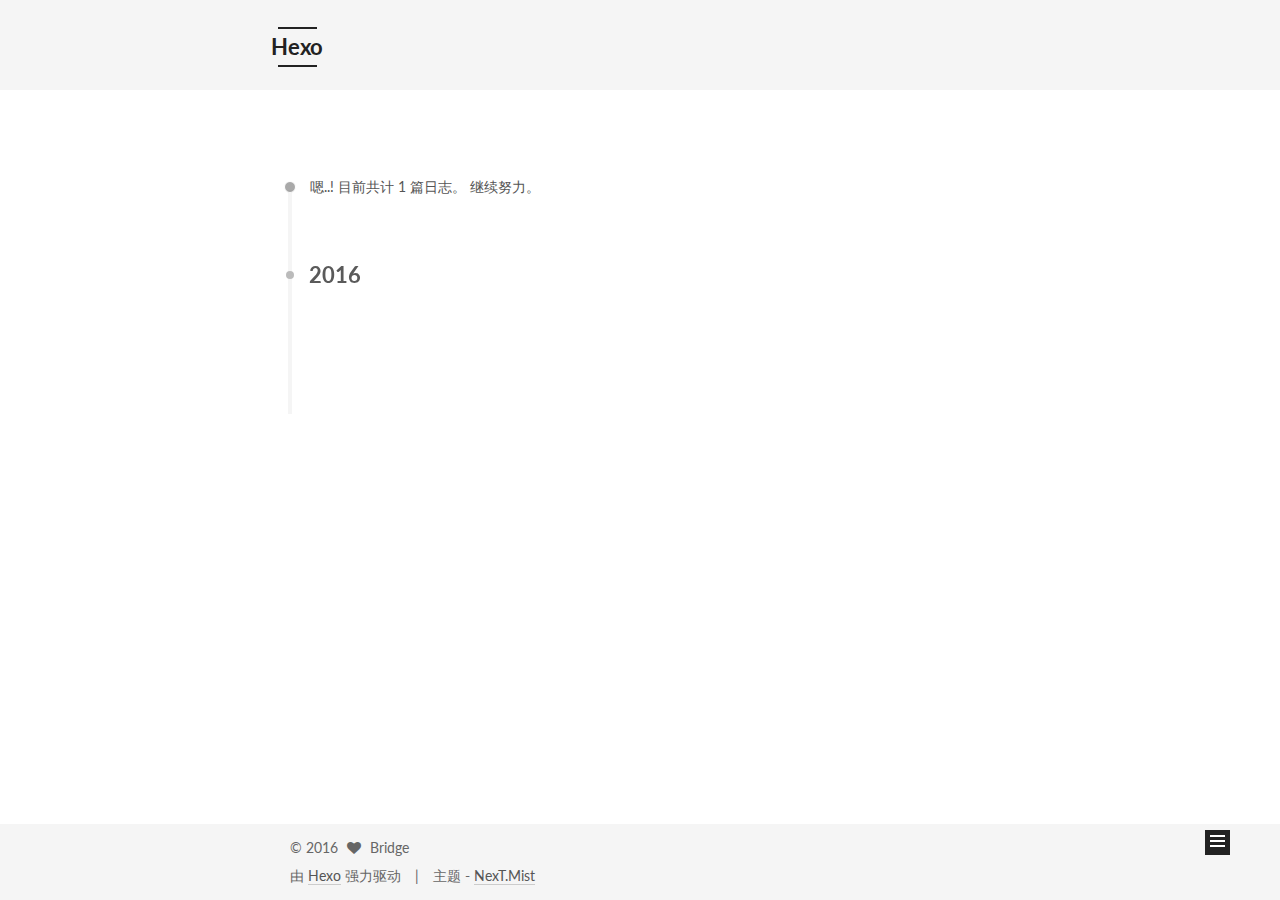
==== archives/index.html @ 802fde13 "Site updated: 2016-04-26 21:17:12" ====
<!doctype html>



  


<html class="theme-next mist use-motion">
<head>
  <meta charset="UTF-8"/>
<meta http-equiv="X-UA-Compatible" content="IE=edge,chrome=1" />
<meta name="viewport" content="width=device-width, initial-scale=1, maximum-scale=1"/>



<meta http-equiv="Cache-Control" content="no-transform" />
<meta http-equiv="Cache-Control" content="no-siteapp" />












  <link href="/vendors/fancybox/source/jquery.fancybox.css?v=2.1.5" rel="stylesheet" type="text/css"/>




  
  
  
  

  
    
    
  

  

  

  

  

  
    
    
    <link href="//fonts.googleapis.com/css?family=Lato:300,300italic,400,400italic,700,700italic&subset=latin,latin-ext" rel="stylesheet" type="text/css">
  




<link href="/vendors/font-awesome/css/font-awesome.min.css?v=4.4.0" rel="stylesheet" type="text/css" />

<link href="/css/main.css?v=5.0.1" rel="stylesheet" type="text/css" />


  <meta name="keywords" content="Hexo, NexT" />








  <link rel="shortcut icon" type="image/x-icon" href="/favicon.ico?v=5.0.1" />






<meta name="description">
<meta property="og:type" content="website">
<meta property="og:title" content="Hexo">
<meta property="og:url" content="http://yoursite.com/archives/index.html">
<meta property="og:site_name" content="Hexo">
<meta property="og:description">
<meta name="twitter:card" content="summary">
<meta name="twitter:title" content="Hexo">
<meta name="twitter:description">



<script type="text/javascript" id="hexo.configuration">
  var NexT = window.NexT || {};
  var CONFIG = {
    scheme: 'Mist',
    sidebar: {"position":"left","display":"post"},
    fancybox: true,
    motion: true,
    duoshuo: {
      userId: 0,
      author: '博主'
    }
  };
</script>

  <title> 归档 | Hexo </title>
</head>

<body itemscope itemtype="http://schema.org/WebPage" lang="zh-Hans">

  










  
  
    
  

  <div class="container one-collumn sidebar-position-left  page-archive  ">
    <div class="headband"></div>

    <header id="header" class="header" itemscope itemtype="http://schema.org/WPHeader">
      <div class="header-inner"><div class="site-meta ">
  

  <div class="custom-logo-site-title">
    <a href="/"  class="brand" rel="start">
      <span class="logo-line-before"><i></i></span>
      <span class="site-title">Hexo</span>
      <span class="logo-line-after"><i></i></span>
    </a>
  </div>
  <p class="site-subtitle"></p>
</div>

<div class="site-nav-toggle">
  <button>
    <span class="btn-bar"></span>
    <span class="btn-bar"></span>
    <span class="btn-bar"></span>
  </button>
</div>

<nav class="site-nav">
  

  
    <ul id="menu" class="menu">
      
        
        <li class="menu-item menu-item-home">
          <a href="/" rel="section">
            
              <i class="menu-item-icon fa fa-home fa-fw"></i> <br />
            
            首页
          </a>
        </li>
      
        
        <li class="menu-item menu-item-archives">
          <a href="/archives" rel="section">
            
              <i class="menu-item-icon fa fa-archive fa-fw"></i> <br />
            
            归档
          </a>
        </li>
      
        
        <li class="menu-item menu-item-tags">
          <a href="/tags" rel="section">
            
              <i class="menu-item-icon fa fa-tags fa-fw"></i> <br />
            
            标签
          </a>
        </li>
      

      
    </ul>
  

  
</nav>

 </div>
    </header>

    <main id="main" class="main">
      <div class="main-inner">
        <div class="content-wrap">
          <div id="content" class="content">
            

  <section id="posts" class="posts-collapse">
    <span class="archive-move-on"></span>

    <span class="archive-page-counter">
      
      
      
        
      
      嗯..! 目前共计 1 篇日志。 继续努力。
    </span>

    

      
      
      

      
        
        <div class="collection-title">
          <h2 class="archive-year motion-element" id="archive-year-2016">2016</h2>
        </div>
      
      

      

  <article class="post post-type-normal" itemscope itemtype="http://schema.org/Article">
    <header class="post-header">

      <h1 class="post-title">
        
            <a class="post-title-link" href="/2016/04/26/hello-world/" itemprop="url">
              
                <span itemprop="name">Hello World</span>
              
            </a>
        
      </h1>

      <div class="post-meta">
        <time class="post-time" itemprop="dateCreated"
              datetime="2016-04-26T20:07:04+08:00"
              content="2016-04-26" >
          04-26
        </time>
      </div>

    </header>
  </article>



    

  </section>

  



          </div>
          


          

        </div>
        
          
  
  <div class="sidebar-toggle">
    <div class="sidebar-toggle-line-wrap">
      <span class="sidebar-toggle-line sidebar-toggle-line-first"></span>
      <span class="sidebar-toggle-line sidebar-toggle-line-middle"></span>
      <span class="sidebar-toggle-line sidebar-toggle-line-last"></span>
    </div>
  </div>

  <aside id="sidebar" class="sidebar">
    <div class="sidebar-inner">

      

      

      <section class="site-overview sidebar-panel  sidebar-panel-active ">
        <div class="site-author motion-element" itemprop="author" itemscope itemtype="http://schema.org/Person">
          <img class="site-author-image" itemprop="image"
               src="/images/default_avatar.jpg"
               alt="Bridge" />
          <p class="site-author-name" itemprop="name">Bridge</p>
          <p class="site-description motion-element" itemprop="description"></p>
        </div>
        <nav class="site-state motion-element">
          <div class="site-state-item site-state-posts">
            <a href="/archives">
              <span class="site-state-item-count">1</span>
              <span class="site-state-item-name">日志</span>
            </a>
          </div>

          

          

        </nav>

        

        <div class="links-of-author motion-element">
          
        </div>

        
        

        
        

      </section>

      

    </div>
  </aside>


        
      </div>
    </main>

    <footer id="footer" class="footer">
      <div class="footer-inner">
        <div class="copyright" >
  
  &copy; 
  <span itemprop="copyrightYear">2016</span>
  <span class="with-love">
    <i class="fa fa-heart"></i>
  </span>
  <span class="author" itemprop="copyrightHolder">Bridge</span>
</div>

<div class="powered-by">
  由 <a class="theme-link" href="http://hexo.io">Hexo</a> 强力驱动
</div>

<div class="theme-info">
  主题 -
  <a class="theme-link" href="https://github.com/iissnan/hexo-theme-next">
    NexT.Mist
  </a>
</div>

        

        
      </div>
    </footer>

    <div class="back-to-top">
      <i class="fa fa-arrow-up"></i>
    </div>
  </div>

  

<script type="text/javascript">
  if (Object.prototype.toString.call(window.Promise) !== '[object Function]') {
    window.Promise = null;
  }
</script>









  



  
  <script type="text/javascript" src="/vendors/jquery/index.js?v=2.1.3"></script>

  
  <script type="text/javascript" src="/vendors/fastclick/lib/fastclick.min.js?v=1.0.6"></script>

  
  <script type="text/javascript" src="/vendors/jquery_lazyload/jquery.lazyload.js?v=1.9.7"></script>

  
  <script type="text/javascript" src="/vendors/velocity/velocity.min.js?v=1.2.1"></script>

  
  <script type="text/javascript" src="/vendors/velocity/velocity.ui.min.js?v=1.2.1"></script>

  
  <script type="text/javascript" src="/vendors/fancybox/source/jquery.fancybox.pack.js?v=2.1.5"></script>


  


  <script type="text/javascript" src="/js/src/utils.js?v=5.0.1"></script>

  <script type="text/javascript" src="/js/src/motion.js?v=5.0.1"></script>



  
  

  
  
    <script type="text/javascript" id="motion.page.archive">
      $('.archive-year').velocity('transition.slideLeftIn');
    </script>
  


  


  <script type="text/javascript" src="/js/src/bootstrap.js?v=5.0.1"></script>



  



  



  
  
  

  

  

</body>
</html>
---- css/main.css ----
/* normalize.css v3.0.2 | MIT License | git.io/normalize */
html {
  font-family: sans-serif; /* 1 */
  -ms-text-size-adjust: 100%; /* 2 */
  -webkit-text-size-adjust: 100%; /* 2 */
}
body {
  margin: 0;
}
article,
aside,
details,
figcaption,
figure,
footer,
header,
hgroup,
main,
menu,
nav,
section,
summary {
  display: block;
}
audio,
canvas,
progress,
video {
  display: inline-block; /* 1 */
  vertical-align: baseline; /* 2 */
}
audio:not([controls]) {
  display: none;
  height: 0;
}
[hidden],
template {
  display: none;
}
a {
  background-color: transparent;
}
a:active,
a:hover {
  outline: 0;
}
abbr[title] {
  border-bottom: 1px dotted;
}
b,
strong {
  font-weight: bold;
}
dfn {
  font-style: italic;
}
h1 {
  font-size: 2em;
  margin: 0.67em 0;
}
mark {
  background: #ff0;
  color: #000;
}
small {
  font-size: 80%;
}
sub,
sup {
  font-size: 75%;
  line-height: 0;
  position: relative;
  vertical-align: baseline;
}
sup {
  top: -0.5em;
}
sub {
  bottom: -0.25em;
}
img {
  border: 0;
}
svg:not(:root) {
  overflow: hidden;
}
figure {
  margin: 1em 40px;
}
hr {
  -moz-box-sizing: content-box;
  box-sizing: content-box;
  height: 0;
}
pre {
  overflow: auto;
}
code,
kbd,
pre,
samp {
  font-family: monospace, monospace;
  font-size: 1em;
}
button,
input,
optgroup,
select,
textarea {
  color: inherit; /* 1 */
  font: inherit; /* 2 */
  margin: 0; /* 3 */
}
button {
  overflow: visible;
}
button,
select {
  text-transform: none;
}
button,
html input[type="button"],
input[type="reset"],
input[type="submit"] {
  -webkit-appearance: button; /* 2 */
  cursor: pointer; /* 3 */
}
button[disabled],
html input[disabled] {
  cursor: default;
}
button::-moz-focus-inner,
input::-moz-focus-inner {
  border: 0;
  padding: 0;
}
input {
  line-height: normal;
}
input[type="checkbox"],
input[type="radio"] {
  box-sizing: border-box; /* 1 */
  padding: 0; /* 2 */
}
input[type="number"]::-webkit-inner-spin-button,
input[type="number"]::-webkit-outer-spin-button {
  height: auto;
}
input[type="search"] {
  -webkit-appearance: textfield; /* 1 */
  -moz-box-sizing: content-box;
  -webkit-box-sizing: content-box; /* 2 */
  box-sizing: content-box;
}
input[type="search"]::-webkit-search-cancel-button,
input[type="search"]::-webkit-search-decoration {
  -webkit-appearance: none;
}
fieldset {
  border: 1px solid #c0c0c0;
  margin: 0 2px;
  padding: 0.35em 0.625em 0.75em;
}
legend {
  border: 0; /* 1 */
  padding: 0; /* 2 */
}
textarea {
  overflow: auto;
}
optgroup {
  font-weight: bold;
}
table {
  border-collapse: collapse;
  border-spacing: 0;
}
td,
th {
  padding: 0;
}
::selection {
  background: #262a30;
  color: #fff;
}
body {
  position: relative;
  font-family: 'Lato', "PingFang SC", "Microsoft YaHei", sans-serif;
  font-size: 14px;
  line-height: 2;
  color: #555;
  background: #fff;
}
@media (max-width: 767px) {
  body {
    padding-right: 0 !important;
  }
}
@media (min-width: 768px) and (max-width: 991px) {
  body {
    padding-right: 0 !important;
  }
}
@media (min-width: 1600px) {
  body {
    font-size: 16px;
  }
}
h1,
h2,
h3,
h4,
h5,
h6 {
  margin: 0;
  padding: 0;
  font-weight: bold;
  line-height: 1.5;
  font-family: 'Lato', "PingFang SC", "Microsoft YaHei", sans-serif;
}
h2,
h3,
h4,
h5,
h6 {
  margin: 20px 0 15px;
}
h1 {
  font-size: 24px;
}
@media (max-width: 767px) {
  h1 {
    font-size: 20px;
  }
}
h2 {
  font-size: 22px;
}
@media (max-width: 767px) {
  h2 {
    font-size: 18px;
  }
}
h3 {
  font-size: 20px;
}
@media (max-width: 767px) {
  h3 {
    font-size: 16px;
  }
}
h4 {
  font-size: 18px;
}
@media (max-width: 767px) {
  h4 {
    font-size: 14px;
  }
}
h5 {
  font-size: 16px;
}
@media (max-width: 767px) {
  h5 {
    font-size: 12px;
  }
}
h6 {
  font-size: 14px;
}
@media (max-width: 767px) {
  h6 {
    font-size: 10px;
  }
}
p {
  margin: 0 0 25px 0;
}
a {
  color: #555;
  text-decoration: none;
  border-bottom: 1px solid #999;
  word-wrap: break-word;
}
a:hover {
  color: #222;
  border-bottom-color: #222;
}
ul {
  list-style: none;
}
blockquote {
  margin: 0;
  padding: 0;
}
img {
  display: block;
  margin: auto;
  max-width: 100%;
  height: auto;
}
hr {
  margin: 40px 0;
  height: 3px;
  border: none;
  background-color: #ddd;
  background-image: repeating-linear-gradient(-45deg, #fff, #fff 4px, transparent 4px, transparent 8px);
}
blockquote {
  padding: 0 15px;
  color: #666;
  border-left: 4px solid #ddd;
}
blockquote cite::before {
  content: "-";
  padding: 0 5px;
}
dt {
  font-weight: 700;
}
dd {
  margin: 0;
  padding: 0;
}
.text-left {
  text-align: left;
}
.text-center {
  text-align: center;
}
.text-right {
  text-align: right;
}
.text-justify {
  text-align: justify;
}
.text-nowrap {
  white-space: nowrap;
}
.text-lowercase {
  text-transform: lowercase;
}
.text-uppercase {
  text-transform: uppercase;
}
.text-capitalize {
  text-transform: capitalize;
}
.center-block {
  display: block;
  margin-left: auto;
  margin-right: auto;
}
.clearfix:before,
.clearfix:after {
  content: " ";
  display: table;
}
.clearfix:after {
  clear: both;
}
.pullquote {
  width: 45%;
}
.pullquote.left {
  float: left;
  margin-left: 5px;
  margin-right: 10px;
}
.pullquote.right {
  float: right;
  margin-left: 10px;
  margin-right: 5px;
}
.highlight table,
.gist table {
  width: auto;
}
.highlight table td,
.gist table td {
  border: none;
}
.highlight a,
.gist a {
  color: #222 !important;
  text-decoration: none !important;
}
.affix.affix.affix {
  position: fixed;
}
.translation {
  margin-top: -20px;
  font-size: 14px;
  color: #999;
}
.scrollbar-measure {
  width: 100px;
  height: 100px;
  overflow: scroll;
  position: absolute;
  top: -9999px;
}
.use-motion .motion-element {
  opacity: 0;
}
#local-search-input {
  padding: 3px;
  border: none;
  text-indent: 14px;
  border-radius: 0;
  width: 140px;
  outline: none;
  border-bottom: 1px solid #999;
  background: inherit;
  opacity: 0.5;
}
#local-search-input:focus {
  opacity: 1;
}
.search-icon {
  position: absolute;
  top: 9px;
}
table {
  margin: 20px 0;
  width: 100%;
  border-collapse: collapse;
  border-spacing: 0;
  border: 1px solid #ddd;
  font-size: 14px;
  table-layout: fixed;
  word-wrap: break-all;
}
table>tbody>tr:nth-of-type(odd) {
  background-color: #f9f9f9;
}
table>tbody>tr:hover {
  background-color: #f5f5f5;
}
caption,
th,
td {
  padding: 8px;
  text-align: left;
  vertical-align: middle;
  font-weight: normal;
}
th,
td {
  border-bottom: 3px solid #ddd;
  border-right: 1px solid #eee;
}
th {
  padding-bottom: 10px;
  font-weight: 700;
}
td {
  border-bottom-width: 1px;
}
html,
body {
  height: 100%;
}
.container {
  position: relative;
  min-height: 100%;
}
.header-inner {
  margin: 0 auto;
  padding: 100px 0 70px;
  width: 700px;
}
@media (min-width: 1600px) {
  .container .header-inner {
    width: 900px;
  }
}
.main {
  padding-bottom: 150px;
}
.main-inner {
  margin: 0 auto;
  width: 700px;
}
@media (min-width: 1600px) {
  .container .main-inner {
    width: 900px;
  }
}
.footer {
  position: absolute;
  left: 0;
  bottom: 0;
  width: 100%;
  min-height: 50px;
}
.footer-inner {
  box-sizing: border-box;
  margin: 20px auto;
  width: 700px;
}
@media (min-width: 1600px) {
  .container .footer-inner {
    width: 900px;
  }
}
pre,
.highlight {
  overflow: auto;
  margin: 20px 0;
  padding: 15px;
  font-size: 13px;
  color: #4d4d4c;
  background: #f7f7f7;
  line-height: 1.6;
}
pre,
code {
  font-family: consolas, Menlo, "PingFang SC", "Microsoft YaHei", monospace;
}
code {
  padding: 2px 4px;
  word-break: break-all;
  color: #555;
  background: #eee;
  border-radius: 4px;
  font-size: 13px;
}
pre code {
  padding: 0;
  color: #4d4d4c;
  background: none;
  text-shadow: none;
}
.highlight pre {
  border: none;
  margin: 0;
  padding: 1px;
}
.highlight table {
  margin: 0;
  width: auto;
  border: none;
}
.highlight td {
  border: none;
  padding: 0;
}
.highlight figcaption {
  font-size: 0.85em;
  color: #8e908c;
  line-height: 1em;
  margin-bottom: 1em;
}
.highlight figcaption:before,
.highlight figcaption:after {
  content: " ";
  display: table;
}
.highlight figcaption:after {
  clear: both;
}
.highlight figcaption a {
  float: right;
}
.highlight .gutter pre {
  color: #666;
  text-align: right;
  padding-right: 20px;
}
.highlight .line {
  height: 20px;
}
pre .comment {
  color: #8e908c;
}
pre .variable,
pre .attribute,
pre .tag,
pre .regexp,
pre .ruby .constant,
pre .xml .tag .title,
pre .xml .pi,
pre .xml .doctype,
pre .html .doctype,
pre .css .id,
pre .css .class,
pre .css .pseudo {
  color: #c82829;
}
pre .number,
pre .preprocessor,
pre .built_in,
pre .literal,
pre .params,
pre .constant,
pre .command {
  color: #f5871f;
}
pre .ruby .class .title,
pre .css .rules .attribute,
pre .string,
pre .value,
pre .inheritance,
pre .header,
pre .ruby .symbol,
pre .xml .cdata,
pre .special,
pre .number,
pre .formula {
  color: #718c00;
}
pre .title,
pre .css .hexcolor {
  color: #3e999f;
}
pre .function,
pre .python .decorator,
pre .python .title,
pre .ruby .function .title,
pre .ruby .title .keyword,
pre .perl .sub,
pre .javascript .title,
pre .coffeescript .title {
  color: #4271ae;
}
pre .keyword,
pre .javascript .function {
  color: #8959a8;
}
.full-image.full-image.full-image {
  border: none;
  max-width: 100%;
  width: auto;
  margin: 20px auto;
}
@media (min-width: 992px) {
  .full-image.full-image.full-image {
    max-width: none;
    width: 126%;
    margin: 0 -13%;
  }
}
.blockquote-center,
.page-home .post-type-quote blockquote,
.page-post-detail .post-type-quote blockquote {
  position: relative;
  margin: 40px 0;
  padding: 0;
  border-left: none;
  text-align: center;
}
.blockquote-center::before,
.page-home .post-type-quote blockquote::before,
.page-post-detail .post-type-quote blockquote::before,
.blockquote-center::after,
.page-home .post-type-quote blockquote::after,
.page-post-detail .post-type-quote blockquote::after {
  position: absolute;
  content: ' ';
  display: block;
  width: 100%;
  height: 24px;
  opacity: 0.2;
  background-repeat: no-repeat;
  background-position: 0 -6px;
  background-size: 22px 22px;
}
.blockquote-center::before,
.page-home .post-type-quote blockquote::before,
.page-post-detail .post-type-quote blockquote::before {
  top: -20px;
  background-image: url("../images/quote-l.svg");
  border-top: 1px solid #ccc;
}
.blockquote-center::after,
.page-home .post-type-quote blockquote::after,
.page-post-detail .post-type-quote blockquote::after {
  bottom: -20px;
  background-image: url("../images/quote-r.svg");
  border-bottom: 1px solid #ccc;
  background-position: 100% 8px;
}
.blockquote-center p,
.page-home .post-type-quote blockquote p,
.page-post-detail .post-type-quote blockquote p,
.blockquote-center div,
.page-home .post-type-quote blockquote div,
.page-post-detail .post-type-quote blockquote div {
  text-align: center;
}
.post .post-body .group-picture img {
  box-sizing: border-box;
  padding: 0 3px;
  border: none;
}
.post .group-picture-row {
  overflow: hidden;
  margin-top: 6px;
}
.post .group-picture-row:first-child {
  margin-top: 0;
}
.post .group-picture-column {
  float: left;
}
.page-post-detail .post-body .group-picture-column {
  float: none;
  margin-top: 10px;
  width: auto !important;
}
.page-post-detail .post-body .group-picture-column img {
  margin: 0 auto;
}
.page-archive .group-picture-container {
  overflow: hidden;
}
.page-archive .group-picture-row {
  float: left;
}
.page-archive .group-picture-row:first-child {
  margin-top: 6px;
}
.page-archive .group-picture-column {
  max-width: 150px;
  max-height: 150px;
}
.btn {
  display: inline-block;
  padding: 0 20px;
  font-size: 14px;
  color: #fff;
  background: #222;
  border: 2px solid #222;
  text-decoration: none;
  border-radius: 0;
  transition-property: background-color;
  transition-duration: 0.2s;
  transition-timing-function: ease-in-out;
  transition-delay: 0s;
}
.btn:hover,
.post-more-link .btn:hover {
  border-color: #222;
  color: #222;
  background: #fff;
}
.btn-bar {
  display: block;
  width: 22px;
  height: 2px;
  background: #555;
  border-radius: 1px;
}
.btn-bar+.btn-bar {
  margin-top: 4px;
}
.pagination {
  margin: 120px 0 40px;
  text-align: center;
  border-top: 1px solid #eee;
}
.page-number-basic,
.pagination .prev,
.pagination .next,
.pagination .page-number,
.pagination .space {
  display: inline-block;
  position: relative;
  top: -1px;
  margin: 0 10px;
  padding: 0 10px;
  line-height: 30px;
}
@media (max-width: 767px) {
  .page-number-basic,
  .pagination .prev,
  .pagination .next,
  .pagination .page-number,
  .pagination .space {
    margin: 0 5px;
  }
}
.pagination .prev,
.pagination .next,
.pagination .page-number {
  border-bottom: 0;
  border-top: 1px solid #eee;
  transition-property: border-color;
  transition-duration: 0.2s;
  transition-timing-function: ease-in-out;
  transition-delay: 0s;
}
.pagination .prev:hover,
.pagination .next:hover,
.pagination .page-number:hover {
  border-top-color: #222;
}
.pagination .space {
  padding: 0;
  margin: 0;
}
.pagination .prev {
  margin-left: 0;
}
.pagination .next {
  margin-right: 0;
}
.pagination .page-number.current {
  color: #fff;
  background: #ccc;
  border-top-color: #ccc;
}
@media (max-width: 767px) {
  .pagination {
    border-top: none;
  }
  .pagination .prev,
  .pagination .next,
  .pagination .page-number {
    margin-bottom: 10px;
    border-top: 0;
    border-bottom: 1px solid #eee;
  }
  .pagination .prev:hover,
  .pagination .next:hover,
  .pagination .page-number:hover {
    border-bottom-color: #222;
  }
}
.comments {
  margin: 60px 20px 0;
}
.tag-cloud {
  text-align: center;
}
.tag-cloud a {
  display: inline-block;
  margin: 10px;
}
.back-to-top {
  box-sizing: border-box;
  position: fixed;
  bottom: -100px;
  right: 50px;
  z-index: 1050;
  padding: 0 6px;
  width: 25px;
  background: #222;
  font-size: 12px;
  opacity: 1;
  color: #fff;
  cursor: pointer;
  text-align: center;
  -webkit-transform: translateZ(0);
  transition-property: bottom;
  transition-duration: 0.2s;
  transition-timing-function: ease-in-out;
  transition-delay: 0s;
}
@media (max-width: 767px) {
  .back-to-top {
    display: none;
  }
}
@media (min-width: 768px) and (max-width: 991px) {
  .back-to-top {
    display: none;
  }
}
.back-to-top.back-to-top-on {
  bottom: 19px;
}
.header {
  background: #fff;
}
.header-inner {
  position: relative;
}
.headband {
  height: 3px;
  background: #222;
}
.site-meta {
  margin: 0;
  text-align: left;
}
@media (max-width: 767px) {
  .site-meta {
    text-align: center;
  }
}
.brand {
  position: relative;
  display: inline-block;
  padding: 0 40px;
  color: #222;
  background: #222;
  border-bottom: none;
}
.brand:hover {
  color: #222;
}
.logo {
  display: inline-block;
  margin-right: 5px;
  line-height: 36px;
  vertical-align: top;
}
.site-title {
  display: inline-block;
  vertical-align: top;
  line-height: 36px;
  font-size: 20px;
  font-weight: normal;
  font-family: 'Lato', "PingFang SC", "Microsoft YaHei", sans-serif;
}
.site-subtitle {
  margin-top: 10px;
  font-size: 13px;
  color: #999;
}
.use-motion .brand {
  opacity: 0;
}
.use-motion .logo,
.use-motion .site-title,
.use-motion .site-subtitle {
  opacity: 0;
  position: relative;
  top: -10px;
}
.site-nav-toggle {
  display: none;
  position: absolute;
  top: 10px;
  left: 10px;
}
@media (max-width: 767px) {
  .site-nav-toggle {
    display: block;
  }
}
.site-nav-toggle button {
  margin-top: 2px;
  padding: 9px 10px;
  background: transparent;
  border: none;
}
@media (max-width: 767px) {
  .site-nav {
    display: none;
    margin: 0 -10px;
    padding: 0 10px;
    clear: both;
    border-top: 1px solid #ddd;
  }
}
@media (min-width: 768px) and (max-width: 991px) {
  .site-nav {
    display: block !important;
  }
}
@media (min-width: 992px) {
  .site-nav {
    display: block !important;
  }
}
.menu {
  margin-top: 20px;
  padding-left: 0;
  text-align: center;
}
.menu .menu-item {
  display: inline-block;
  margin: 0 10px;
}
@media screen and (max-width: 767px) {
  .menu .menu-item {
    margin-top: 10px;
  }
}
.menu .menu-item a {
  display: block;
  font-size: 13px;
  text-transform: capitalize;
  line-height: inherit;
  border-bottom: 1px solid transparent;
  transition-property: border-color;
  transition-duration: 0.2s;
  transition-timing-function: ease-in-out;
  transition-delay: 0s;
}
.menu .menu-item a:hover {
  border-bottom-color: #222;
}
.menu .menu-item .fa {
  margin-right: 5px;
}
.use-motion .menu-item {
  opacity: 0;
}
.post-body {
  font-family: 'Lato', "PingFang SC", "Microsoft YaHei", sans-serif;
}
@media (max-width: 767px) {
  .post-body {
    word-break: break-word;
  }
}
.post-body .fancybox img {
  display: block !important;
  margin: 0 auto;
  cursor: pointer;
  cursor: zoom-in;
  cursor: -webkit-zoom-in;
}
.post-body .image-caption,
.post-body .figure .caption {
  margin: 10px auto 15px;
  text-align: center;
  font-size: 14px;
  color: #999;
  font-weight: bold;
  line-height: 1;
}
.post-sticky-flag {
  display: inline-block;
  font-size: 16px;
  -ms-transform: rotate(30deg);
  transform: rotate(30deg);
}
.posts-expand {
  padding-top: 40px;
}
@media (max-width: 767px) {
  .posts-expand {
    margin: 0 20px;
  }
  .post-body pre,
  .post-body .highlight {
    padding: 10px;
  }
  .post-body pre .gutter pre,
  .post-body .highlight .gutter pre {
    padding-right: 10px;
  }
}
@media (min-width: 992px) {
  .posts-expand .post-body {
    text-align: justify;
  }
}
.posts-expand .post-body h2,
.posts-expand .post-body h3,
.posts-expand .post-body h4,
.posts-expand .post-body h5,
.posts-expand .post-body h6 {
  padding-top: 10px;
}
.posts-expand .post-body h2 .header-anchor,
.posts-expand .post-body h3 .header-anchor,
.posts-expand .post-body h4 .header-anchor,
.posts-expand .post-body h5 .header-anchor,
.posts-expand .post-body h6 .header-anchor {
  float: right;
  margin-left: 10px;
  color: #ccc;
  border-bottom-style: none;
  visibility: hidden;
}
.posts-expand .post-body h2 .header-anchor:hover,
.posts-expand .post-body h3 .header-anchor:hover,
.posts-expand .post-body h4 .header-anchor:hover,
.posts-expand .post-body h5 .header-anchor:hover,
.posts-expand .post-body h6 .header-anchor:hover {
  color: inherit;
}
.posts-expand .post-body h2:hover .header-anchor,
.posts-expand .post-body h3:hover .header-anchor,
.posts-expand .post-body h4:hover .header-anchor,
.posts-expand .post-body h5:hover .header-anchor,
.posts-expand .post-body h6:hover .header-anchor {
  visibility: visible;
}
.posts-expand .post-body ul li {
  list-style: circle;
}
.posts-expand .post-body img {
  box-sizing: border-box;
  margin: auto;
  padding: 3px;
  border: 1px solid #ddd;
}
.posts-expand .fancybox img {
  margin: 0 auto;
}
@media (max-width: 767px) {
  .posts-collapse {
    margin: 0 20px;
  }
  .posts-collapse .post-title,
  .posts-collapse .post-meta {
    display: block;
    width: auto;
    text-align: left;
  }
}
.posts-collapse {
  position: relative;
  z-index: 1010;
  margin-left: 0;
}
.posts-collapse::after {
  content: " ";
  position: absolute;
  top: 20px;
  left: 0;
  margin-left: -2px;
  width: 4px;
  height: 100%;
  background: #f5f5f5;
  z-index: -1;
}
@media (max-width: 767px) {
  .posts-collapse {
    margin: 0 20px;
  }
}
.posts-collapse .collection-title {
  position: relative;
  margin: 60px 0;
}
.posts-collapse .collection-title h2 {
  margin-left: 20px;
}
.posts-collapse .collection-title small {
  color: #bbb;
}
.posts-collapse .collection-title::before {
  content: " ";
  position: absolute;
  left: 0;
  top: 50%;
  margin-left: -4px;
  margin-top: -4px;
  width: 8px;
  height: 8px;
  background: #bbb;
  border-radius: 50%;
}
.posts-collapse .post {
  margin: 30px 0;
}
.posts-collapse .post-header {
  position: relative;
  transition-duration: 0.2s;
  transition-timing-function: ease-in-out;
  transition-delay: 0s;
  transition-property: border;
  border-bottom: 1px dashed #ccc;
}
.posts-collapse .post-header::before {
  content: " ";
  position: absolute;
  left: 0;
  top: 12px;
  width: 6px;
  height: 6px;
  margin-left: -4px;
  background: #bbb;
  border-radius: 50%;
  border: 1px solid #fff;
  transition-duration: 0.2s;
  transition-timing-function: ease-in-out;
  transition-delay: 0s;
  transition-property: background;
}
.posts-collapse .post-header:hover {
  border-bottom-color: #666;
}
.posts-collapse .post-header:hover::before {
  background: #222;
}
.posts-collapse .post-meta {
  position: absolute;
  font-size: 12px;
  left: 20px;
  top: 5px;
}
.posts-collapse .post-comments-count {
  display: none;
}
.posts-collapse .post-title {
  margin-left: 60px;
  font-size: 16px;
  font-weight: normal;
  line-height: inherit;
}
.posts-collapse .post-title::after {
  margin-left: 3px;
  opacity: 0.6;
}
.posts-collapse .post-title a {
  color: #666;
  border-bottom: none;
}
.page-home .post-type-quote .post-header,
.page-post-detail .post-type-quote .post-header,
.page-home .post-type-quote .post-tags,
.page-post-detail .post-type-quote .post-tags {
  display: none;
}
.posts-expand .post-title {
  font-size: 26px;
  text-align: center;
  word-break: break-word;
}
@media (max-width: 767px) {
  .posts-expand .post-title {
    font-size: 22px;
  }
}
.posts-expand .post-title-link {
  display: inline-block;
  position: relative;
  color: #555;
  border-bottom: none;
  line-height: 1.2;
  vertical-align: top;
}
.posts-expand .post-title-link::before {
  content: "";
  position: absolute;
  width: 100%;
  height: 2px;
  bottom: 0;
  left: 0;
  background-color: #000;
  visibility: hidden;
  transform: scaleX(0);
  transition-duration: 0.2s;
  transition-timing-function: ease-in-out;
  transition-delay: 0s;
}
.posts-expand .post-title-link:hover::before {
  visibility: visible;
  transform: scaleX(1);
}
.posts-expand .post-title-link .fa {
  font-size: 16px;
}
.posts-expand .post-meta {
  margin: 3px 0 60px 0;
  color: #999;
  font-family: 'Lato', "PingFang SC", "Microsoft YaHei", sans-serif;
  font-size: 12px;
  text-align: center;
}
.posts-expand .post-meta .post-category-list {
  display: inline-block;
  margin: 0;
  padding: 3px;
}
.posts-expand .post-meta .post-category-list-link {
  color: #999;
}
.post-meta-item-icon {
  display: none;
  margin-right: 3px;
}
@media (min-width: 768px) and (max-width: 991px) {
  .post-meta-item-icon {
    display: inline-block;
  }
}
@media (max-width: 767px) {
  .post-meta-item-icon {
    display: inline-block;
  }
}
@media (min-width: 768px) and (max-width: 991px) {
  .post-meta-item-text {
    display: none;
  }
}
@media (max-width: 767px) {
  .post-meta-item-text {
    display: none;
  }
}
@media (max-width: 767px) {
  .posts-expand .post-comments-count {
    display: none;
  }
}
.post-more-link {
  margin-top: 50px;
}
.post-more-link .btn {
  color: #555;
  font-size: 14px;
  background: transparent;
  border-radius: 0;
  line-height: 2;
}
.posts-expand .post-tags {
  margin-top: 40px;
  text-align: center;
}
.posts-expand .post-tags a {
  display: inline-block;
  margin-right: 10px;
  font-size: 13px;
}
.post-nav {
  overflow: hidden;
  margin-top: 60px;
  padding: 10px;
  white-space: nowrap;
  border-top: 1px solid #eee;
}
.post-nav-item {
  display: inline-block;
  width: 50%;
  white-space: normal;
}
.post-nav-item a {
  position: relative;
  display: inline-block;
  line-height: 25px;
  font-size: 14px;
  color: #555;
  border-bottom: none;
}
.post-nav-item a:hover {
  color: #222;
  border-bottom: none;
}
.post-nav-item a:active {
  top: 2px;
}
.post-nav-item a i {
  font-size: 12px;
}
.post-nav-prev {
  text-align: right;
}
.posts-expand .post-eof {
  display: block;
  margin: 80px auto 60px;
  width: 8%;
  height: 1px;
  background: #ccc;
  text-align: center;
}
.post:last-child .post-eof.post-eof.post-eof {
  display: none;
}
.post-gallery {
  display: table;
  table-layout: fixed;
  width: 100%;
  border-collapse: separate;
}
.post-gallery-row {
  display: table-row;
}
.post-gallery .post-gallery-img {
  display: table-cell;
  text-align: center;
  vertical-align: middle;
  border: none;
}
.post-gallery .post-gallery-img img {
  max-width: 100%;
  max-height: 100%;
  border: none;
}
.fancybox-close,
.fancybox-close:hover {
  border: none;
}
.sidebar {
  position: fixed;
  right: 0;
  top: 0;
  bottom: 0;
  width: 0;
  z-index: 1040;
  box-shadow: inset 0 2px 6px #000;
  background: #222;
  -webkit-transform: translateZ(0);
}
.sidebar a {
  color: #999;
  border-bottom-color: #555;
}
.sidebar a:hover {
  color: #eee;
}
@media (min-width: 768px) and (max-width: 991px) {
  .sidebar {
    display: none !important;
  }
}
@media (max-width: 767px) {
  .sidebar {
    display: none !important;
  }
}
.sidebar-inner {
  position: relative;
  padding: 20px 10px;
  color: #999;
  text-align: center;
}
.sidebar-toggle {
  position: fixed;
  right: 50px;
  bottom: 45px;
  width: 15px;
  height: 15px;
  padding: 5px;
  background: #222;
  line-height: 0;
  z-index: 1050;
  cursor: pointer;
  -webkit-transform: translateZ(0);
}
@media (min-width: 768px) and (max-width: 991px) {
  .sidebar-toggle {
    display: none;
  }
}
@media (max-width: 767px) {
  .sidebar-toggle {
    display: none;
  }
}
.sidebar-toggle-line {
  position: relative;
  display: inline-block;
  vertical-align: top;
  height: 2px;
  width: 100%;
  background: #fff;
  margin-top: 3px;
}
.sidebar-toggle-line:first-child {
  margin-top: 0;
}
.site-author-image {
  display: block;
  margin: 0 auto;
  max-width: 96px;
  height: auto;
  border: 2px solid #333;
  padding: 2px;
}
.site-author-name {
  margin: 5px 0 0;
  color: #f5f5f5;
}
.site-description {
  margin-top: 5px;
  font-size: 14px;
  color: #555;
}
.site-state {
  overflow: hidden;
  line-height: 1.4;
  white-space: nowrap;
}
.site-state-item {
  display: inline-block;
  padding: 0 15px;
  border-left: 1px solid #333;
}
.site-state-item:first-child {
  border-left: none;
}
.site-state-item a {
  border-bottom: none;
}
.site-state-item-count {
  display: block;
  text-align: center;
  color: inherit;
  font-weight: 600;
  font-size: 18px;
}
.site-state-item-name {
  font-size: 13px;
  color: inherit;
}
.feed-link {
  margin-top: 20px;
}
.feed-link a {
  display: inline-block;
  padding: 0 15px;
  color: #fc6423;
  border: 1px solid #fc6423;
  border-radius: 4px;
}
.feed-link a i {
  color: #fc6423;
  font-size: 14px;
}
.feed-link a:hover {
  color: #fff;
  background: #fc6423;
}
.feed-link a:hover i {
  color: #fff;
}
.links-of-author {
  margin-top: 20px;
}
.links-of-author a {
  display: inline-block;
  vertical-align: middle;
  margin-right: 10px;
  margin-bottom: 10px;
  border-bottom-color: #555;
  font-size: 13px;
}
.links-of-author a:before {
  display: inline-block;
  vertical-align: middle;
  margin-right: 3px;
  content: " ";
  width: 4px;
  height: 4px;
  border-radius: 50%;
  background: #03ffff;
}
.links-of-blogroll {
  font-size: 13px;
}
.links-of-blogroll-title {
  margin-top: 20px;
  font-size: 14px;
  font-weight: 600;
}
.links-of-blogroll-list {
  margin: 0;
  padding: 0;
}
.links-of-blogroll-item {
  padding: 2px 10px;
}
.sidebar-nav {
  margin: 0 0 20px;
  padding-left: 0;
}
.sidebar-nav li {
  display: inline-block;
  cursor: pointer;
  border-bottom: 1px solid transparent;
  font-size: 14px;
  color: #555;
}
.sidebar-nav li:hover {
  color: #f5f5f5;
}
.page-post-detail .sidebar-nav-toc {
  padding: 0 5px;
}
.page-post-detail .sidebar-nav-overview {
  margin-left: 10px;
}
.sidebar-nav .sidebar-nav-active {
  color: #87daff;
  border-bottom-color: #87daff;
}
.sidebar-nav .sidebar-nav-active:hover {
  color: #87daff;
}
.sidebar-panel {
  display: none;
}
.sidebar-panel-active {
  display: block;
}
.post-toc-empty {
  font-size: 14px;
  color: #666;
}
.post-toc-wrap {
  overflow: hidden;
}
.post-toc {
  overflow: auto;
}
.post-toc ol {
  margin: 0;
  padding: 0 2px 5px 10px;
  text-align: left;
  list-style: none;
  font-size: 14px;
}
.post-toc ol > ol {
  padding-left: 0;
}
.post-toc ol a {
  transition-duration: 0.2s;
  transition-timing-function: ease-in-out;
  transition-delay: 0s;
  transition-property: all;
  color: #999;
  border-bottom-color: #555;
}
.post-toc ol a:hover {
  color: #ccc;
  border-bottom-color: #ccc;
}
.post-toc .nav-item {
  overflow: hidden;
  text-overflow: ellipsis;
  white-space: nowrap;
  line-height: 1.8;
}
.post-toc .nav .nav-child {
  display: none;
}
.post-toc .nav .active > .nav-child {
  display: block;
}
.post-toc .nav .active-current > .nav-child {
  display: block;
}
.post-toc .nav .active-current > .nav-child > .nav-item {
  display: block;
}
.post-toc .nav .active > a {
  color: #87daff;
  border-bottom-color: #87daff;
}
.post-toc .nav .active-current > a {
  color: #87daff;
}
.post-toc .nav .active-current > a:hover {
  color: #87daff;
}
.footer {
  font-size: 14px;
  color: #999;
}
.footer img {
  border: none;
}
.footer-inner {
  text-align: center;
}
.with-love {
  display: inline-block;
  margin: 0 5px;
}
.powered-by,
.theme-info {
  display: inline-block;
}
.powered-by {
  margin-right: 10px;
}
.powered-by::after {
  content: "|";
  padding-left: 10px;
}
.cc-license {
  margin-top: 10px;
  text-align: center;
}
.cc-license .cc-opacity {
  opacity: 0.7;
  border-bottom: none;
}
.cc-license .cc-opacity:hover {
  opacity: 0.9;
}
.cc-license img {
  display: inline-block;
}
.theme-next #ds-thread #ds-reset {
  color: #555;
}
.theme-next #ds-thread #ds-reset .ds-replybox {
  margin-bottom: 30px;
}
.theme-next #ds-thread #ds-reset .ds-replybox .ds-avatar,
.theme-next #ds-reset .ds-avatar img {
  box-shadow: none;
}
.theme-next #ds-thread #ds-reset .ds-textarea-wrapper {
  border-color: #c7d4e1;
  background: none;
  border-top-right-radius: 3px;
  border-top-left-radius: 3px;
}
.theme-next #ds-thread #ds-reset .ds-textarea-wrapper textarea {
  height: 60px;
}
.theme-next #ds-reset .ds-rounded-top {
  border-radius: 0;
}
.theme-next #ds-thread #ds-reset .ds-post-toolbar {
  box-sizing: border-box;
  border: 1px solid #c7d4e1;
  background: #f6f8fa;
}
.theme-next #ds-thread #ds-reset .ds-post-options {
  height: 40px;
  border: none;
  background: none;
}
.theme-next #ds-thread #ds-reset .ds-toolbar-buttons {
  top: 11px;
}
.theme-next #ds-thread #ds-reset .ds-sync {
  top: 5px;
}
.theme-next #ds-thread #ds-reset .ds-post-button {
  top: 4px;
  right: 5px;
  width: 90px;
  height: 30px;
  border: 1px solid #c5ced7;
  border-radius: 3px;
  background-image: linear-gradient(#fbfbfc, #f5f7f9);
  color: #60676d;
}
.theme-next #ds-thread #ds-reset .ds-post-button:hover {
  background-position: 0 -30px;
  color: #60676d;
}
.theme-next #ds-thread #ds-reset .ds-comments-info {
  padding: 10px 0;
}
.theme-next #ds-thread #ds-reset .ds-sort {
  display: none;
}
.theme-next #ds-thread #ds-reset li.ds-tab a.ds-current {
  border: none;
  background: #f6f8fa;
  color: #60676d;
}
.theme-next #ds-thread #ds-reset li.ds-tab a.ds-current:hover {
  background-color: #e9f0f7;
  color: #60676d;
}
.theme-next #ds-thread #ds-reset li.ds-tab a {
  border-radius: 2px;
  padding: 5px;
}
.theme-next #ds-thread #ds-reset .ds-login-buttons p {
  color: #999;
  line-height: 36px;
}
.theme-next #ds-thread #ds-reset .ds-login-buttons .ds-service-list li {
  height: 28px;
}
.theme-next #ds-thread #ds-reset .ds-service-list a {
  background: none;
  padding: 5px;
  border: 1px solid;
  border-radius: 3px;
  text-align: center;
}
.theme-next #ds-thread #ds-reset .ds-service-list a:hover {
  color: #fff;
  background: #666;
}
.theme-next #ds-thread #ds-reset .ds-service-list .ds-weibo {
  color: #fc9b00;
  border-color: #fc9b00;
}
.theme-next #ds-thread #ds-reset .ds-service-list .ds-weibo:hover {
  background: #fc9b00;
}
.theme-next #ds-thread #ds-reset .ds-service-list .ds-qq {
  color: #60a3ec;
  border-color: #60a3ec;
}
.theme-next #ds-thread #ds-reset .ds-service-list .ds-qq:hover {
  background: #60a3ec;
}
.theme-next #ds-thread #ds-reset .ds-service-list .ds-renren {
  color: #2e7ac4;
  border-color: #2e7ac4;
}
.theme-next #ds-thread #ds-reset .ds-service-list .ds-renren:hover {
  background: #2e7ac4;
}
.theme-next #ds-thread #ds-reset .ds-service-list .ds-douban {
  color: #37994c;
  border-color: #37994c;
}
.theme-next #ds-thread #ds-reset .ds-service-list .ds-douban:hover {
  background: #37994c;
}
.theme-next #ds-thread #ds-reset .ds-service-list .ds-kaixin {
  color: #fef20d;
  border-color: #fef20d;
}
.theme-next #ds-thread #ds-reset .ds-service-list .ds-kaixin:hover {
  background: #fef20d;
}
.theme-next #ds-thread #ds-reset .ds-service-list .ds-netease {
  color: #f00;
  border-color: #f00;
}
.theme-next #ds-thread #ds-reset .ds-service-list .ds-netease:hover {
  background: #f00;
}
.theme-next #ds-thread #ds-reset .ds-service-list .ds-sohu {
  color: #ffcb05;
  border-color: #ffcb05;
}
.theme-next #ds-thread #ds-reset .ds-service-list .ds-sohu:hover {
  background: #ffcb05;
}
.theme-next #ds-thread #ds-reset .ds-service-list .ds-baidu {
  color: #2831e0;
  border-color: #2831e0;
}
.theme-next #ds-thread #ds-reset .ds-service-list .ds-baidu:hover {
  background: #2831e0;
}
.theme-next #ds-thread #ds-reset .ds-service-list .ds-google {
  color: #166bec;
  border-color: #166bec;
}
.theme-next #ds-thread #ds-reset .ds-service-list .ds-google:hover {
  background: #166bec;
}
.theme-next #ds-thread #ds-reset .ds-service-list .ds-weixin {
  color: #00ce0d;
  border-color: #00ce0d;
}
.theme-next #ds-thread #ds-reset .ds-service-list .ds-weixin:hover {
  background: #00ce0d;
}
.theme-next #ds-thread #ds-reset .ds-service-list .ds-more-services {
  border: none;
}
.theme-next #ds-thread #ds-reset .ds-service-list .ds-more-services:hover {
  background: none;
}
.theme-next #ds-reset .duoshuo-ua-admin {
  display: inline-block;
  color: #f00;
}
.theme-next #ds-reset .duoshuo-ua-platform,
.theme-next #ds-reset .duoshuo-ua-browser {
  color: #ccc;
}
.theme-next #ds-reset .duoshuo-ua-platform .fa,
.theme-next #ds-reset .duoshuo-ua-browser .fa {
  display: inline-block;
  margin-right: 3px;
}
.theme-next #ds-reset .duoshuo-ua-separator {
  display: inline-block;
  margin-left: 5px;
}
.theme-next .this_ua {
  background-color: #ccc !important;
  border-radius: 4px;
  padding: 0 5px !important;
  margin: 1px 1px !important;
  border: 1px solid #bbb !important;
  color: #fff;
  display: inline-block !important;
}
.theme-next .this_ua.admin {
  background-color: #d9534f !important;
  border-color: #d9534f !important;
}
.theme-next .this_ua.platform.iOS,
.theme-next .this_ua.platform.Mac,
.theme-next .this_ua.platform.Windows {
  background-color: #39b3d7 !important;
  border-color: #46b8da !important;
}
.theme-next .this_ua.platform.Linux {
  background-color: #3a3a3a !important;
  border-color: #1f1f1f !important;
}
.theme-next .this_ua.platform.Android {
  background-color: #00c47d !important;
  border-color: #01b171 !important;
}
.theme-next .this_ua.browser.Mobile,
.theme-next .this_ua.browser.Chrome {
  background-color: #5cb85c !important;
  border-color: #4cae4c !important;
}
.theme-next .this_ua.browser.Firefox {
  background-color: #f0ad4e !important;
  border-color: #eea236 !important;
}
.theme-next .this_ua.browser.Maxthon,
.theme-next .this_ua.browser.IE {
  background-color: #428bca !important;
  border-color: #357ebd !important;
}
.theme-next .this_ua.browser.baidu,
.theme-next .this_ua.browser.UCBrowser,
.theme-next .this_ua.browser.Opera {
  background-color: #d9534f !important;
  border-color: #d43f3a !important;
}
.theme-next .this_ua.browser.Android,
.theme-next .this_ua.browser.QQBrowser {
  background-color: #78ace9 !important;
  border-color: #4cae4c !important;
}
.post-spread {
  margin-top: 20px;
  text-align: center;
}
.jiathis_style {
  display: inline-block;
}
.jiathis_style a {
  border: none;
}
.post-spread {
  margin-top: 20px;
  text-align: center;
}
.bdshare-slide-button-box a {
  border: none;
}
.bdsharebuttonbox {
  display: inline-block;
}
.bdsharebuttonbox a {
  border: none;
}
ul.search-result-list {
  padding-left: 0px;
  margin: 0px 5px 0px 8px;
}
p.search-result {
  border-bottom: 1px dashed #ccc;
  padding: 5px 0;
}
a.search-result-title {
  font-weight: bold;
}
a.search-result {
  border-bottom: transparent;
  display: block;
  white-space: nowrap;
  overflow: hidden;
  text-overflow: ellipsis;
}
.search-keyword {
  border-bottom: 1px dashed #4088b8;
  font-weight: bold;
}
#local-search-result {
  height: 90%;
  overflow: auto;
}
.popup {
  display: none;
  position: fixed;
  top: 10%;
  left: 50%;
  width: 700px;
  height: 80%;
  margin-left: -350px;
  padding: 3px 0 0 10px;
  background: #fff;
  color: #333;
  z-index: 9999;
  border-radius: 5px;
}
@media (max-width: 767px) {
  .popup {
    padding: 3px;
    top: 0;
    left: 0;
    margin: 0;
    width: 100%;
    height: 100%;
    border-radius: 0px;
  }
}
.popoverlay {
  position: fixed;
  width: 100%;
  height: 100%;
  top: 0px;
  left: 0px;
  z-index: 2080;
  background-color: rgba(0,0,0,0.3);
}
#local-search-input {
  margin-bottom: 10px;
  width: 50%;
}
.popup-btn-close {
  position: absolute;
  top: 6px;
  right: 14px;
  color: #4ebd79;
  font-size: 14px;
  font-weight: bold;
  text-transform: uppercase;
  cursor: pointer;
}
#no-result {
  position: absolute;
  left: 44%;
  top: 42%;
  color: #ccc;
}
.site-uv,
.site-pv,
.page-pv {
  display: inline-block;
}
.site-uv .busuanzi-value,
.site-pv .busuanzi-value,
.page-pv .busuanzi-value {
  margin: 0 5px;
}
.site-uv {
  margin-right: 10px;
}
.site-uv::after {
  content: "|";
  padding-left: 10px;
}
.use-motion .post {
  opacity: 0;
}
.page-archive .archive-page-counter {
  position: relative;
  top: 3px;
  left: 20px;
}
@media (max-width: 767px) {
  .page-archive .archive-page-counter {
    top: 5px;
  }
}
.page-archive .posts-collapse .archive-move-on {
  position: absolute;
  top: 11px;
  left: 0;
  margin-left: -6px;
  width: 10px;
  height: 10px;
  opacity: 0.5;
  background: #555;
  border: 1px solid #fff;
  border-radius: 50%;
}
.category-all-page .category-all-title {
  text-align: center;
}
.category-all-page .category-all {
  margin-top: 20px;
}
.category-all-page .category-list {
  margin: 0;
  padding: 0;
  list-style: none;
}
.category-all-page .category-list-item {
  margin: 5px 10px;
}
.category-all-page .category-list-count {
  color: #bbb;
}
.category-all-page .category-list-count:before {
  display: inline;
  content: " (";
}
.category-all-page .category-list-count:after {
  display: inline;
  content: ") ";
}
.category-all-page .category-list-child {
  padding-left: 10px;
}
.page-post-detail .sidebar-toggle-line {
  background: #87daff;
}
.page-post-detail .comments {
  overflow: hidden;
}
h1,
h2,
h3,
h4,
h5,
h6 {
  margin: 20px 0 10px;
}
p {
  margin: 0 0 25px 0;
}
a {
  border-bottom-color: #ccc;
}
hr {
  margin: 20px 0;
  height: 2px;
}
.main-inner {
  margin-top: 80px;
}
.header {
  background: #f5f5f5;
}
.header-inner {
  padding: 25px 0 20px;
}
.header-inner:before,
.header-inner:after {
  content: " ";
  display: table;
}
.header-inner:after {
  clear: both;
}
@media (max-width: 767px) {
  .header-inner {
    width: auto;
    margin-bottom: 50px;
    padding: 10px;
  }
}
.site-meta {
  float: left;
  margin-left: -20px;
  line-height: normal;
}
@media (max-width: 767px) {
  .site-meta {
    margin-left: 10px;
  }
}
.site-meta .brand {
  padding: 2px 1px;
  background: none;
}
@media (max-width: 767px) {
  .site-meta .brand {
    display: block;
  }
}
.site-meta .logo {
  display: none;
}
.site-meta .site-title {
  font-size: 22px;
  font-weight: bolder;
}
@media (max-width: 767px) {
  .site-meta .site-title {
    line-height: 34px;
  }
}
.logo-line-before,
.logo-line-after {
  display: block;
  overflow: hidden;
  margin: 0 auto;
  width: 75%;
}
@media (max-width: 767px) {
  .logo-line-before,
  .logo-line-after {
    display: none;
  }
}
.logo-line-before i,
.logo-line-after i {
  position: relative;
  display: block;
  height: 2px;
  background: #222;
}
@media (max-width: 767px) {
  .logo-line-before i,
  .logo-line-after i {
    height: 3px;
  }
}
.use-motion .logo-line-before i {
  left: -100%;
}
.use-motion .logo-line-after i {
  right: -100%;
}
.site-subtitle {
  display: none;
}
.site-nav-toggle {
  position: static;
  float: right;
}
.menu {
  float: right;
  margin: 8px 0 0 0;
}
@media (max-width: 767px) {
  .menu {
    margin: 20px 0 0 0;
    padding: 0;
  }
}
.menu br {
  display: none;
}
.menu .menu-item {
  margin: 0;
}
@media (max-width: 767px) {
  .menu .menu-item {
    display: block;
  }
}
.menu .menu-item a {
  padding: 0 10px;
  background: none;
  border: none;
  border-radius: 2px;
  transition-property: background;
}
@media (max-width: 767px) {
  .menu .menu-item a {
    text-align: left;
  }
}
.menu .menu-item a:hover {
  background: #e1e1e1;
}
.menu a::before {
  display: none;
}
@media (max-width: 767px) {
  .menu a::before {
    display: block;
  }
}
@media (max-width: 767px) {
  .menu {
    float: none;
  }
}
.site-search form {
  display: none;
}
.posts-expand {
  padding-top: 0;
}
.posts-expand .post-title,
.posts-expand .post-meta {
  text-align: left;
}
@media (max-width: 767px) {
  .posts-expand .post-title,
  .posts-expand .post-meta {
    text-align: center;
  }
}
.posts-expand .post-eof {
  display: none;
}
.posts-expand .post {
  margin-top: 120px;
}
.posts-expand .post:first-child {
  margin-top: 0;
}
.posts-expand .post-meta {
  margin-top: 5px;
  margin-bottom: 20px;
}
.posts-expand .post-title {
  position: relative;
  font-size: 26px;
  font-weight: 400;
}
@media (max-width: 767px) {
  .posts-expand .post-title {
    font-size: 20px;
  }
}
@media (min-width: 1600px) {
  .posts-expand .post-title {
    font-size: 26px;
  }
}
.posts-expand .post-title:hover:before {
  background: #222;
}
.posts-expand .post-body img {
  margin: 0;
}
.posts-expand .post-tags {
  text-align: left;
}
.posts-expand .post-tags a {
  padding: 1px 5px;
  background: #f5f5f5;
  border-bottom: none;
}
.posts-expand .post-tags a:hover {
  background: #ccc;
}
.posts-expand .post-nav {
  margin-top: 40px;
}
.post-more-link {
  margin-top: 20px;
  text-align: left;
}
.post-more-link a {
  padding: 0;
  font-size: 14px;
  color: #666;
  background: none;
  border: none;
  border-bottom: 2px solid #666;
  transition-property: border;
}
@media (max-width: 767px) {
  .post-more-link a {
    font-size: 12px;
  }
}
@media (min-width: 1600px) {
  .post-more-link a {
    font-size: 16px;
  }
}
.post-more-link a:hover {
  border-bottom-color: #222;
}
.btn {
  padding: 0 10px;
  border-width: 2px;
  border-radius: 0;
}
.headband {
  display: none;
}
.site-search {
  position: relative;
  float: right;
  margin-top: 5px;
  padding-top: 3px;
}
@media (max-width: 767px) {
  .site-search {
    float: none;
    padding: 0 10px;
  }
}
@media (max-width: 767px) {
  .container .main-inner {
    width: auto;
  }
}
.page-post-detail .post-title,
.page-post-detail .post-meta {
  text-align: center;
}
.page-post-detail .post-title:before {
  display: none;
}
.page-post-detail .post-meta {
  margin-bottom: 60px;
}
.pagination {
  margin: 120px 0 0;
  text-align: left;
}
@media (max-width: 767px) {
  .pagination {
    margin: 80px 10px 0;
    text-align: center;
  }
}
.footer {
  margin-top: 80px;
  padding: 10px 0;
  background: #f5f5f5;
  color: #666;
}
.footer-inner {
  margin: 0 auto;
  text-align: left;
}
@media (max-width: 767px) {
  .footer-inner {
    width: auto;
    text-align: center;
  }
}
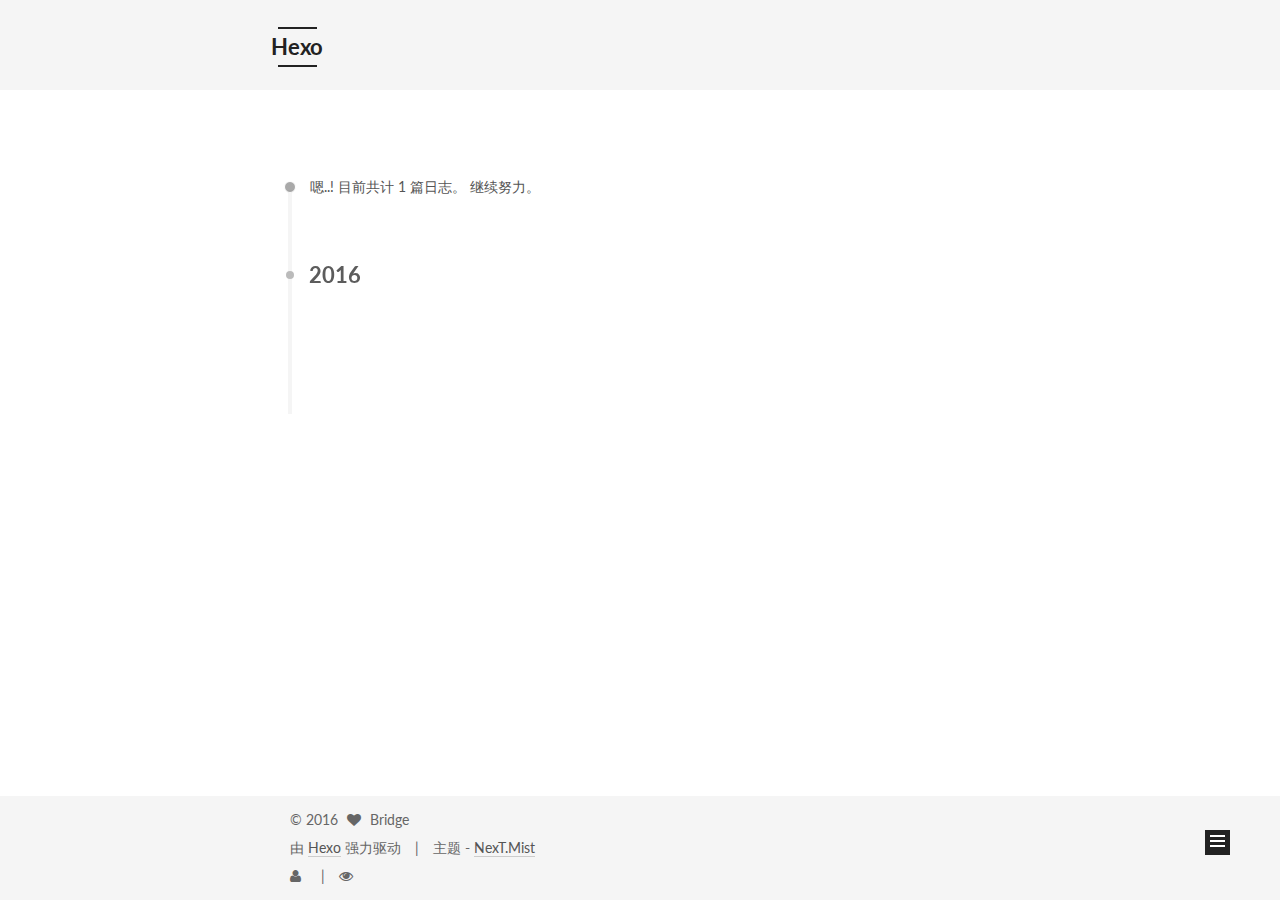
==== commit 2d10ba37: "Site updated: 2016-04-26 22:20:43" ====
--- a/archives/index.html
+++ b/archives/index.html
@@ -64,7 +64,7 @@
 <link href="/css/main.css?v=5.0.1" rel="stylesheet" type="text/css" />
 
 
-  <meta name="keywords" content="Hexo, NexT" />
+  <meta name="keywords" content="HYIP" />
 
 
 
@@ -96,7 +96,7 @@
   var NexT = window.NexT || {};
   var CONFIG = {
     scheme: 'Mist',
-    sidebar: {"position":"left","display":"post"},
+    sidebar: {"position":"left","display":"hide"},
     fancybox: true,
     motion: true,
     duoshuo: {
@@ -363,6 +363,22 @@
 
         
 
+<div class="busuanzi-count">
+
+  <script async src="https://dn-lbstatics.qbox.me/busuanzi/2.3/busuanzi.pure.mini.js"></script>
+
+  
+    <span class="site-uv"><i class="fa fa-user"></i><span class="busuanzi-value" id="busuanzi_value_site_uv"></span></span>
+  
+
+  
+    <span class="site-pv"><i class="fa fa-eye"></i><span class="busuanzi-value" id="busuanzi_value_site_pv"></span></span>
+  
+  
+</div>
+
+
+
         
       </div>
     </footer>
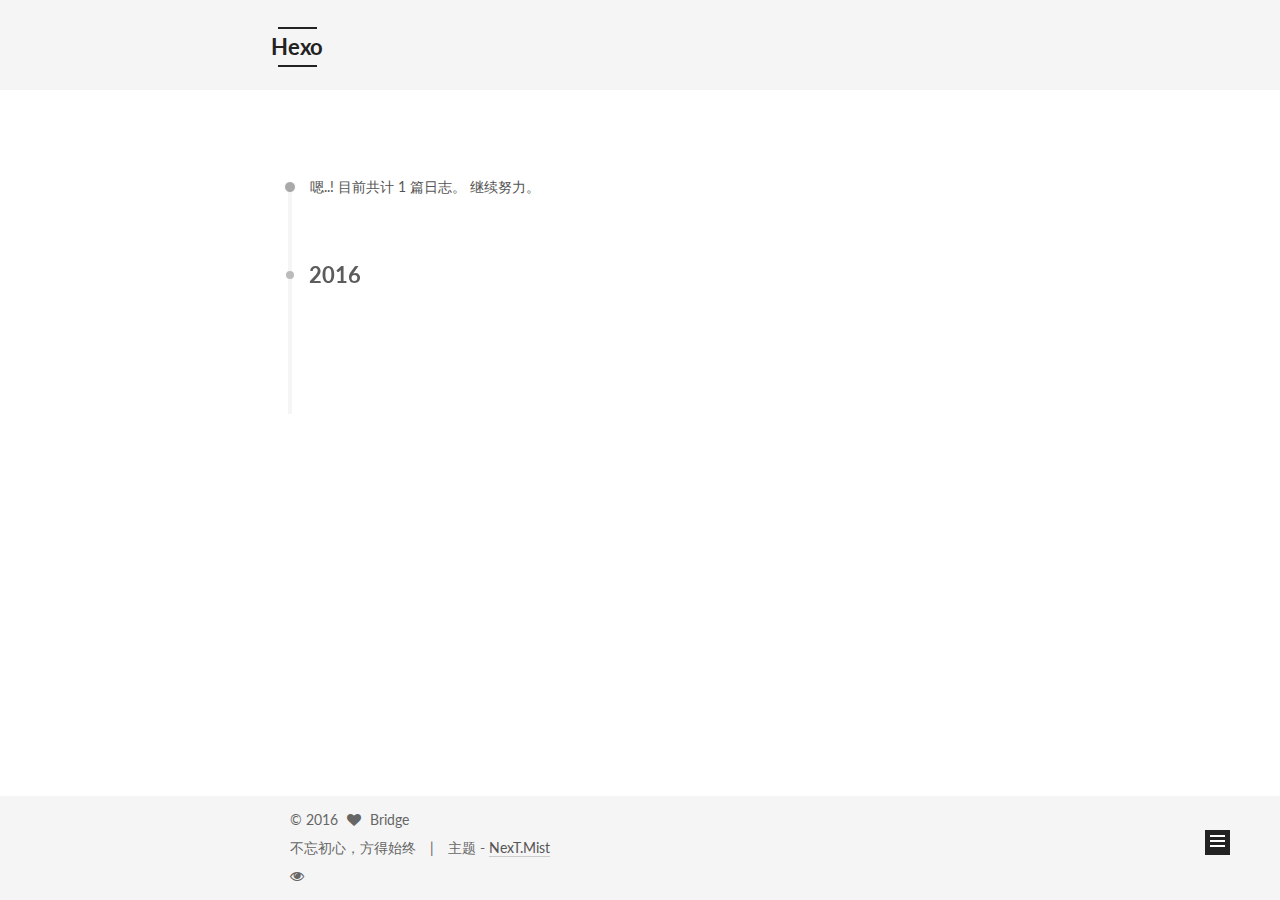
==== commit 79804d56: "Site updated: 2016-04-27 01:12:06" ====
--- a/archives/index.html
+++ b/archives/index.html
@@ -351,7 +351,7 @@
 </div>
 
 <div class="powered-by">
-  由 <a class="theme-link" href="http://hexo.io">Hexo</a> 强力驱动
+  不忘初心，方得始终
 </div>
 
 <div class="theme-info">
@@ -368,8 +368,6 @@
   <script async src="https://dn-lbstatics.qbox.me/busuanzi/2.3/busuanzi.pure.mini.js"></script>
 
   
-    <span class="site-uv"><i class="fa fa-user"></i><span class="busuanzi-value" id="busuanzi_value_site_uv"></span></span>
-  
 
   
     <span class="site-pv"><i class="fa fa-eye"></i><span class="busuanzi-value" id="busuanzi_value_site_pv"></span></span>
@@ -469,6 +467,9 @@
   
 
   
+<script type="text/javascript" async src="//push.zhanzhang.baidu.com/push.js">
+</script>
+
 
 </body>
 </html>
--- a/css/main.css
+++ b/css/main.css
@@ -1534,7 +1534,7 @@
   width: 4px;
   height: 4px;
   border-radius: 50%;
-  background: #03ffff;
+  background: #ffff74;
 }
 .links-of-blogroll {
   font-size: 13px;
@@ -2030,13 +2030,6 @@
 .page-pv .busuanzi-value {
   margin: 0 5px;
 }
-.site-uv {
-  margin-right: 10px;
-}
-.site-uv::after {
-  content: "|";
-  padding-left: 10px;
-}
 .use-motion .post {
   opacity: 0;
 }
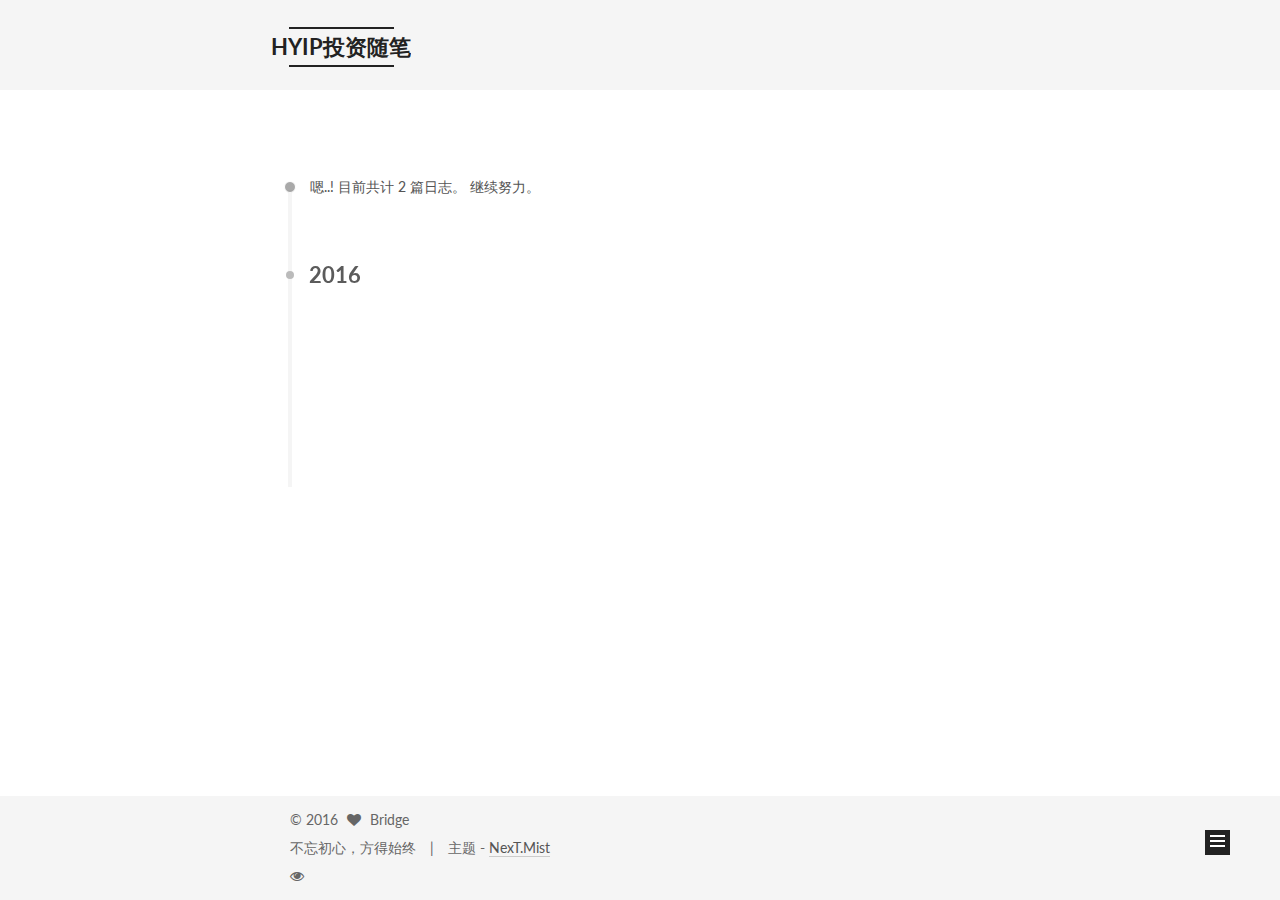
==== commit e70f5135: "Site updated: 2016-04-27 01:13:52" ====
--- a/archives/index.html
+++ b/archives/index.html
@@ -64,7 +64,7 @@
 <link href="/css/main.css?v=5.0.1" rel="stylesheet" type="text/css" />
 
 
-  <meta name="keywords" content="HYIP" />
+  <meta name="keywords" content="HYIP, 投资, invest" />
 
 
 
@@ -82,12 +82,12 @@
 
 <meta name="description">
 <meta property="og:type" content="website">
-<meta property="og:title" content="Hexo">
+<meta property="og:title" content="HYIP投资随笔">
 <meta property="og:url" content="http://yoursite.com/archives/index.html">
-<meta property="og:site_name" content="Hexo">
+<meta property="og:site_name" content="HYIP投资随笔">
 <meta property="og:description">
 <meta name="twitter:card" content="summary">
-<meta name="twitter:title" content="Hexo">
+<meta name="twitter:title" content="HYIP投资随笔">
 <meta name="twitter:description">
 
 
@@ -106,7 +106,7 @@
   };
 </script>
 
-  <title> 归档 | Hexo </title>
+  <title> 归档 | HYIP投资随笔 </title>
 </head>
 
 <body itemscope itemtype="http://schema.org/WebPage" lang="zh-Hans">
@@ -137,7 +137,7 @@
   <div class="custom-logo-site-title">
     <a href="/"  class="brand" rel="start">
       <span class="logo-line-before"><i></i></span>
-      <span class="site-title">Hexo</span>
+      <span class="site-title">HYIP投资随笔</span>
       <span class="logo-line-after"><i></i></span>
     </a>
   </div>
@@ -214,7 +214,7 @@
       
         
       
-      嗯..! 目前共计 1 篇日志。 继续努力。
+      嗯..! 目前共计 2 篇日志。 继续努力。
     </span>
 
     
@@ -228,6 +228,43 @@
         <div class="collection-title">
           <h2 class="archive-year motion-element" id="archive-year-2016">2016</h2>
         </div>
+      
+      
+
+      
+
+  <article class="post post-type-normal" itemscope itemtype="http://schema.org/Article">
+    <header class="post-header">
+
+      <h1 class="post-title">
+        
+            <a class="post-title-link" href="/2016/04/27/dae0b0f20618c2dd/" itemprop="url">
+              
+                <span itemprop="name">什么是HYIP？</span>
+              
+            </a>
+        
+      </h1>
+
+      <div class="post-meta">
+        <time class="post-time" itemprop="dateCreated"
+              datetime="2016-04-27T00:45:53+08:00"
+              content="2016-04-27" >
+          04-27
+        </time>
+      </div>
+
+    </header>
+  </article>
+
+
+
+    
+
+      
+      
+      
+
       
       
 
@@ -303,7 +340,7 @@
         <nav class="site-state motion-element">
           <div class="site-state-item site-state-posts">
             <a href="/archives">
-              <span class="site-state-item-count">1</span>
+              <span class="site-state-item-count">2</span>
               <span class="site-state-item-name">日志</span>
             </a>
           </div>
--- a/css/main.css
+++ b/css/main.css
@@ -1534,7 +1534,7 @@
   width: 4px;
   height: 4px;
   border-radius: 50%;
-  background: #ffff74;
+  background: #cdbdff;
 }
 .links-of-blogroll {
   font-size: 13px;
